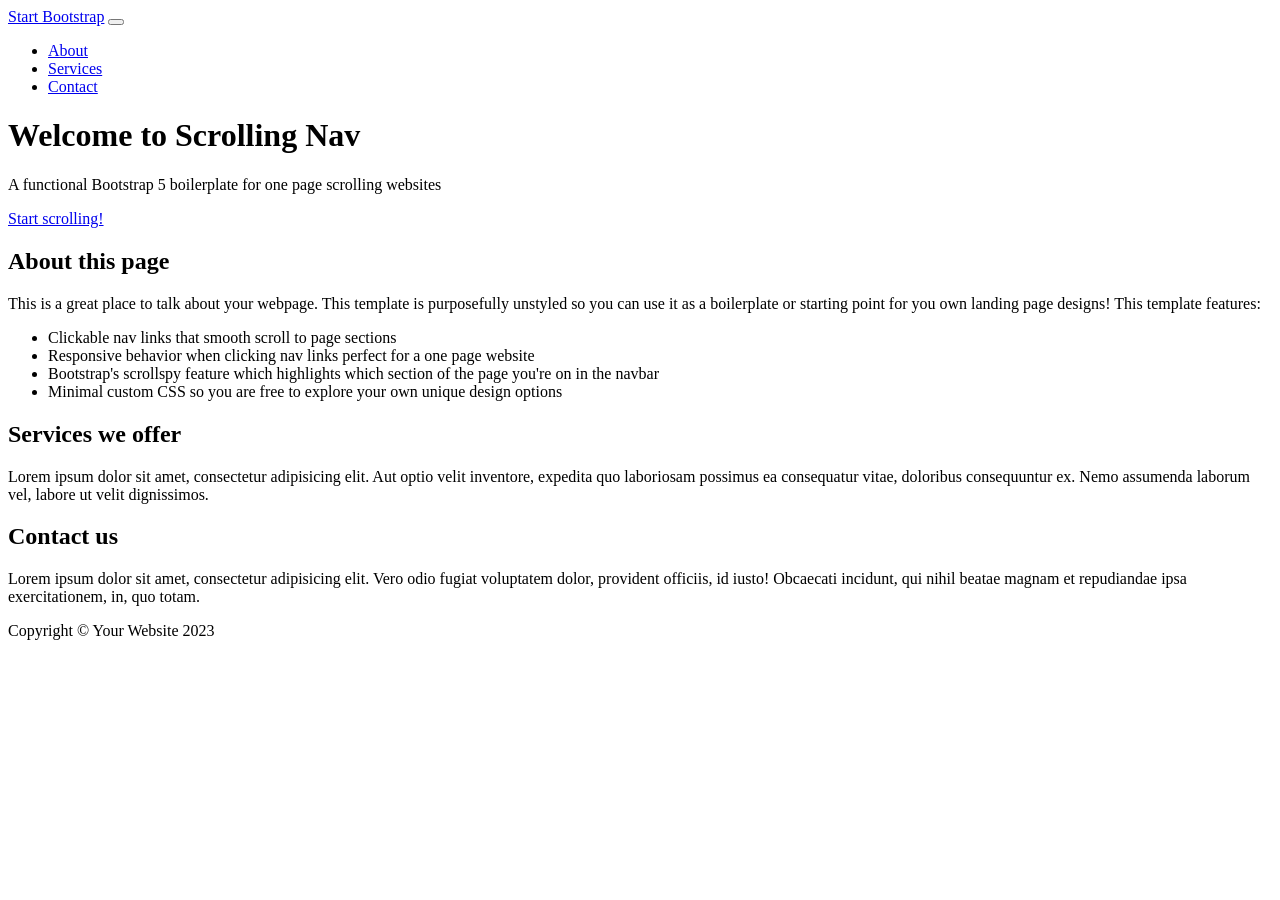
==== docs/index.html @ ee5f9981 "removed folders" ====
<!DOCTYPE html>
<html lang="en">
    <head>
        <meta charset="utf-8" />
        <meta name="viewport" content="width=device-width, initial-scale=1, shrink-to-fit=no" />
        <meta name="description" content="" />
        <meta name="author" content="" />
        <title>Scrolling Nav - Start Bootstrap Template</title>
        <link rel="icon" type="image/x-icon" href="assets/favicon.ico" />
        <!-- Core theme CSS (includes Bootstrap)-->
        <link href="css/styles.css" rel="stylesheet" />
    </head>
    <body id="page-top">
        <!-- Navigation-->
        <nav class="navbar navbar-expand-lg navbar-dark bg-dark fixed-top" id="mainNav">
            <div class="container px-4">
                <a class="navbar-brand" href="#page-top">Start Bootstrap</a>
                <button class="navbar-toggler" type="button" data-bs-toggle="collapse" data-bs-target="#navbarResponsive" aria-controls="navbarResponsive" aria-expanded="false" aria-label="Toggle navigation"><span class="navbar-toggler-icon"></span></button>
                <div class="collapse navbar-collapse" id="navbarResponsive">
                    <ul class="navbar-nav ms-auto">
                        <li class="nav-item"><a class="nav-link" href="#about">About</a></li>
                        <li class="nav-item"><a class="nav-link" href="#services">Services</a></li>
                        <li class="nav-item"><a class="nav-link" href="#contact">Contact</a></li>
                    </ul>
                </div>
            </div>
        </nav>
        <!-- Header-->
        <header class="bg-primary bg-gradient text-white">
            <div class="container px-4 text-center">
                <h1 class="fw-bolder">Welcome to Scrolling Nav</h1>
                <p class="lead">A functional Bootstrap 5 boilerplate for one page scrolling websites</p>
                <a class="btn btn-lg btn-light" href="#about">Start scrolling!</a>
            </div>
        </header>
        <!-- About section-->
        <section id="about">
            <div class="container px-4">
                <div class="row gx-4 justify-content-center">
                    <div class="col-lg-8">
                        <h2>About this page</h2>
                        <p class="lead">This is a great place to talk about your webpage. This template is purposefully unstyled so you can use it as a boilerplate or starting point for you own landing page designs! This template features:</p>
                        <ul>
                            <li>Clickable nav links that smooth scroll to page sections</li>
                            <li>Responsive behavior when clicking nav links perfect for a one page website</li>
                            <li>Bootstrap's scrollspy feature which highlights which section of the page you're on in the navbar</li>
                            <li>Minimal custom CSS so you are free to explore your own unique design options</li>
                        </ul>
                    </div>
                </div>
            </div>
        </section>
        <!-- Services section-->
        <section class="bg-light" id="services">
            <div class="container px-4">
                <div class="row gx-4 justify-content-center">
                    <div class="col-lg-8">
                        <h2>Services we offer</h2>
                        <p class="lead">Lorem ipsum dolor sit amet, consectetur adipisicing elit. Aut optio velit inventore, expedita quo laboriosam possimus ea consequatur vitae, doloribus consequuntur ex. Nemo assumenda laborum vel, labore ut velit dignissimos.</p>
                    </div>
                </div>
            </div>
        </section>
        <!-- Contact section-->
        <section id="contact">
            <div class="container px-4">
                <div class="row gx-4 justify-content-center">
                    <div class="col-lg-8">
                        <h2>Contact us</h2>
                        <p class="lead">Lorem ipsum dolor sit amet, consectetur adipisicing elit. Vero odio fugiat voluptatem dolor, provident officiis, id iusto! Obcaecati incidunt, qui nihil beatae magnam et repudiandae ipsa exercitationem, in, quo totam.</p>
                    </div>
                </div>
            </div>
        </section>
        <!-- Footer-->
        <footer class="py-5 bg-dark">
            <div class="container px-4"><p class="m-0 text-center text-white">Copyright &copy; Your Website 2023</p></div>
        </footer>
        <!-- Bootstrap core JS-->
        <script src="https://cdn.jsdelivr.net/npm/bootstrap@5.2.3/dist/js/bootstrap.bundle.min.js"></script>
        <!-- Core theme JS-->
        <script src="js/scripts.js"></script>
    </body>
</html>
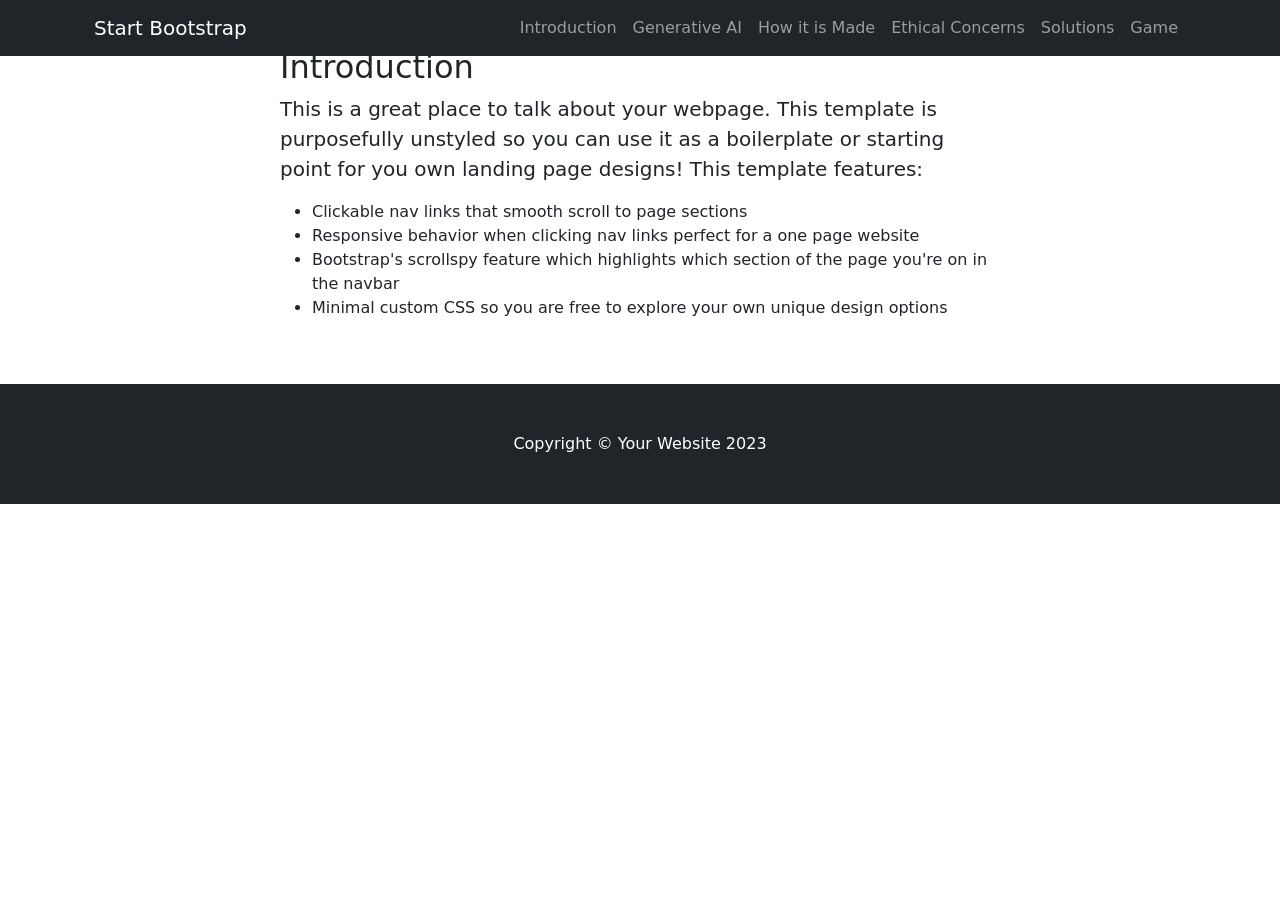
==== commit b30a01b4: "update from scroll to tab system Co-authored-by: Copilot <copilot@github.com>" ====
--- a/docs/index.html
+++ b/docs/index.html
@@ -5,40 +5,36 @@
         <meta name="viewport" content="width=device-width, initial-scale=1, shrink-to-fit=no" />
         <meta name="description" content="" />
         <meta name="author" content="" />
-        <title>Scrolling Nav - Start Bootstrap Template</title>
+        <title>Introduction</title>
         <link rel="icon" type="image/x-icon" href="assets/favicon.ico" />
         <!-- Core theme CSS (includes Bootstrap)-->
-        <link href="css/styles.css" rel="stylesheet" />
+        <link href="styles.css" rel="stylesheet" />
     </head>
     <body id="page-top">
         <!-- Navigation-->
         <nav class="navbar navbar-expand-lg navbar-dark bg-dark fixed-top" id="mainNav">
-            <div class="container px-4">
+            <div class="container px-4" aria-label="Navigation container">
                 <a class="navbar-brand" href="#page-top">Start Bootstrap</a>
                 <button class="navbar-toggler" type="button" data-bs-toggle="collapse" data-bs-target="#navbarResponsive" aria-controls="navbarResponsive" aria-expanded="false" aria-label="Toggle navigation"><span class="navbar-toggler-icon"></span></button>
-                <div class="collapse navbar-collapse" id="navbarResponsive">
+                <nav class="collapse navbar-collapse" id="navbarResponsive" aria-label="Main navigation">
                     <ul class="navbar-nav ms-auto">
-                        <li class="nav-item"><a class="nav-link" href="#about">About</a></li>
-                        <li class="nav-item"><a class="nav-link" href="#services">Services</a></li>
-                        <li class="nav-item"><a class="nav-link" href="#contact">Contact</a></li>
+                        <li class="nav-item"><a class="nav-link" href="index.html">Introduction</a></li>
+                        <li class="nav-item"><a class="nav-link" href="generative-ai.html">Generative AI</a></li>
+                        <li class="nav-item"><a class="nav-link" href="how-it-is-made.html">How it is Made</a></li>
+                        <li class="nav-item"><a class="nav-link" href="ethical-concerns.html">Ethical Concerns</a></li>
+                        <li class="nav-item"><a class="nav-link" href="solutions.html">Solutions</a></li>
+                        <li class="nav-item"><a class="nav-link" href="game.html">Game</a></li>
                     </ul>
-                </div>
+                </nav>
             </div>
         </nav>
-        <!-- Header-->
-        <header class="bg-primary bg-gradient text-white">
-            <div class="container px-4 text-center">
-                <h1 class="fw-bolder">Welcome to Scrolling Nav</h1>
-                <p class="lead">A functional Bootstrap 5 boilerplate for one page scrolling websites</p>
-                <a class="btn btn-lg btn-light" href="#about">Start scrolling!</a>
-            </div>
-        </header>
-        <!-- About section-->
-        <section id="about">
-            <div class="container px-4">
-                <div class="row gx-4 justify-content-center">
-                    <div class="col-lg-8">
-                        <h2>About this page</h2>
+
+        <!-- Introduction section-->
+        <section class="py-5">
+            <div class="container px-4" aria-label="Introduction content">
+                <div class="row gx-4 justify-content-center" aria-label="Introduction layout">
+                    <div class="col-lg-8" aria-label="Introduction main content">
+                        <h2>Introduction</h2>
                         <p class="lead">This is a great place to talk about your webpage. This template is purposefully unstyled so you can use it as a boilerplate or starting point for you own landing page designs! This template features:</p>
                         <ul>
                             <li>Clickable nav links that smooth scroll to page sections</li>
@@ -50,31 +46,9 @@
                 </div>
             </div>
         </section>
-        <!-- Services section-->
-        <section class="bg-light" id="services">
-            <div class="container px-4">
-                <div class="row gx-4 justify-content-center">
-                    <div class="col-lg-8">
-                        <h2>Services we offer</h2>
-                        <p class="lead">Lorem ipsum dolor sit amet, consectetur adipisicing elit. Aut optio velit inventore, expedita quo laboriosam possimus ea consequatur vitae, doloribus consequuntur ex. Nemo assumenda laborum vel, labore ut velit dignissimos.</p>
-                    </div>
-                </div>
-            </div>
-        </section>
-        <!-- Contact section-->
-        <section id="contact">
-            <div class="container px-4">
-                <div class="row gx-4 justify-content-center">
-                    <div class="col-lg-8">
-                        <h2>Contact us</h2>
-                        <p class="lead">Lorem ipsum dolor sit amet, consectetur adipisicing elit. Vero odio fugiat voluptatem dolor, provident officiis, id iusto! Obcaecati incidunt, qui nihil beatae magnam et repudiandae ipsa exercitationem, in, quo totam.</p>
-                    </div>
-                </div>
-            </div>
-        </section>
         <!-- Footer-->
         <footer class="py-5 bg-dark">
-            <div class="container px-4"><p class="m-0 text-center text-white">Copyright &copy; Your Website 2023</p></div>
+            <div class="container px-4" aria-label="Footer content"><p class="m-0 text-center text-white">Copyright &copy; Your Website 2023</p></div>
         </footer>
         <!-- Bootstrap core JS-->
         <script src="https://cdn.jsdelivr.net/npm/bootstrap@5.2.3/dist/js/bootstrap.bundle.min.js"></script>
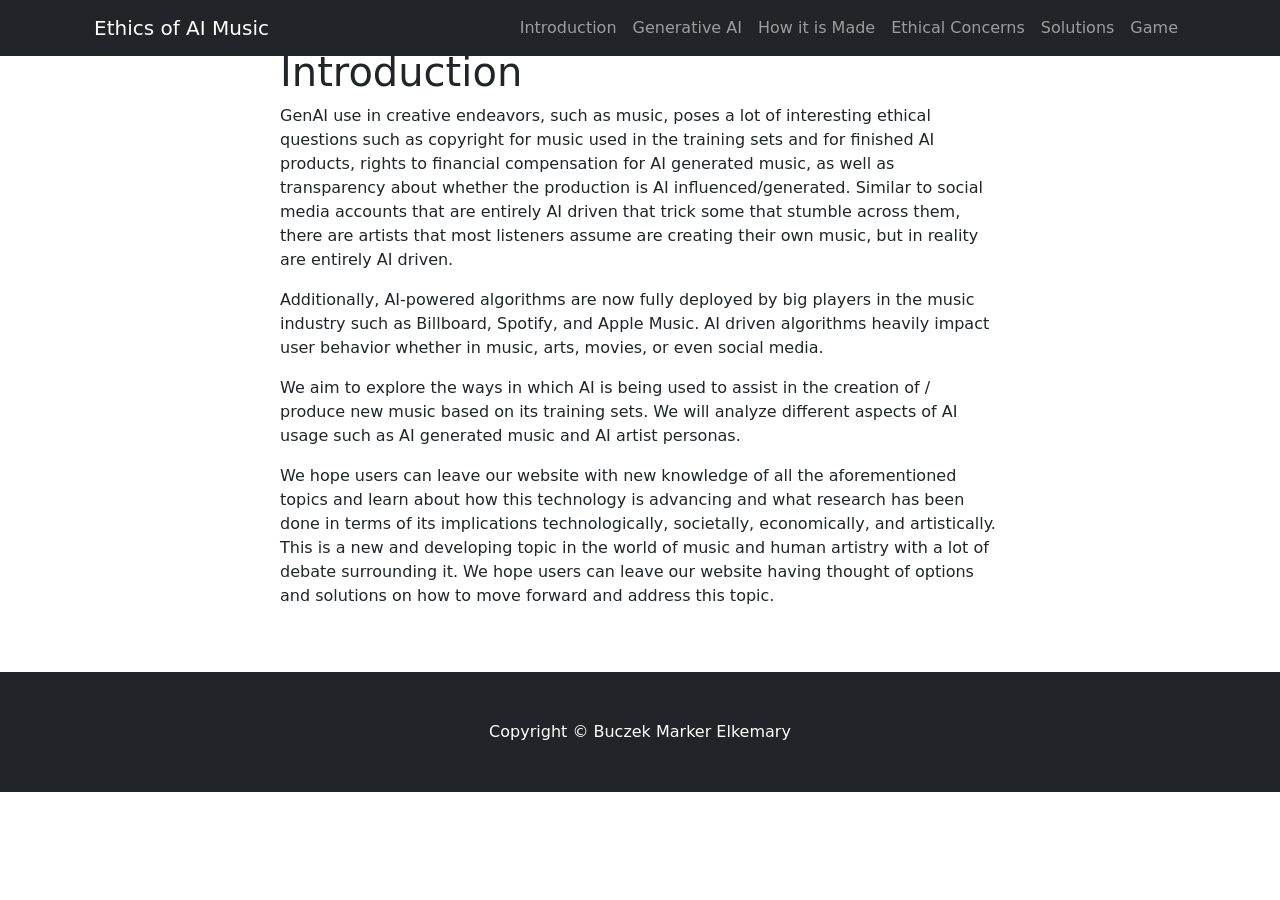
==== commit 451692f1: "worked on solutions and index" ====
--- a/docs/index.html
+++ b/docs/index.html
@@ -5,7 +5,7 @@
         <meta name="viewport" content="width=device-width, initial-scale=1, shrink-to-fit=no" />
         <meta name="description" content="" />
         <meta name="author" content="" />
-        <title>Introduction</title>
+        <title>AI Music</title>
         <link rel="icon" type="image/x-icon" href="assets/favicon.ico" />
         <!-- Core theme CSS (includes Bootstrap)-->
         <link href="styles.css" rel="stylesheet" />
@@ -14,7 +14,7 @@
         <!-- Navigation-->
         <nav class="navbar navbar-expand-lg navbar-dark bg-dark fixed-top" id="mainNav">
             <div class="container px-4" aria-label="Navigation container">
-                <a class="navbar-brand" href="#page-top">Start Bootstrap</a>
+                <a class="navbar-brand" href="#page-top">Ethics of AI Music</a>
                 <button class="navbar-toggler" type="button" data-bs-toggle="collapse" data-bs-target="#navbarResponsive" aria-controls="navbarResponsive" aria-expanded="false" aria-label="Toggle navigation"><span class="navbar-toggler-icon"></span></button>
                 <nav class="collapse navbar-collapse" id="navbarResponsive" aria-label="Main navigation">
                     <ul class="navbar-nav ms-auto">
@@ -34,21 +34,20 @@
             <div class="container px-4" aria-label="Introduction content">
                 <div class="row gx-4 justify-content-center" aria-label="Introduction layout">
                     <div class="col-lg-8" aria-label="Introduction main content">
-                        <h2>Introduction</h2>
-                        <p class="lead">This is a great place to talk about your webpage. This template is purposefully unstyled so you can use it as a boilerplate or starting point for you own landing page designs! This template features:</p>
-                        <ul>
-                            <li>Clickable nav links that smooth scroll to page sections</li>
-                            <li>Responsive behavior when clicking nav links perfect for a one page website</li>
-                            <li>Bootstrap's scrollspy feature which highlights which section of the page you're on in the navbar</li>
-                            <li>Minimal custom CSS so you are free to explore your own unique design options</li>
-                        </ul>
+                        <h1>Introduction</h1>
+                        <p>GenAI use in creative endeavors, such as music, poses a lot of interesting ethical questions such as copyright for music used in the training sets and for finished AI products, rights to financial compensation for AI generated music, as well as transparency about whether the production is AI influenced/generated. Similar to social media accounts that are entirely AI driven that trick some that stumble across them, there are artists that most listeners assume are creating their own music, but in reality are entirely AI driven.</p>
+                        <p>Additionally, AI-powered algorithms are now fully deployed by big players in the music industry such as Billboard, Spotify, and Apple Music. AI driven algorithms heavily impact user behavior whether in music, arts, movies, or even social media.</p>
+                        <p>We aim to explore the ways in which AI is being used to assist in the creation of / produce new music based on its training sets. We will analyze different aspects of AI usage such as AI generated music and AI artist personas.</p>
+                        <p>We hope users can leave our website with new knowledge of all the aforementioned topics and learn about how this technology is advancing and what research has been done in terms of its implications technologically, societally, economically, and artistically. This is a new and developing topic in the world of music and human artistry with a lot of debate surrounding it. We hope users can leave our website having thought of options and solutions on how to move forward and address this topic.</p>
+</p>
+
                     </div>
                 </div>
             </div>
         </section>
         <!-- Footer-->
         <footer class="py-5 bg-dark">
-            <div class="container px-4" aria-label="Footer content"><p class="m-0 text-center text-white">Copyright &copy; Your Website 2023</p></div>
+            <div class="container px-4" aria-label="Footer content"><p class="m-0 text-center text-white">Copyright &copy; Buczek Marker Elkemary </p></div>
         </footer>
         <!-- Bootstrap core JS-->
         <script src="https://cdn.jsdelivr.net/npm/bootstrap@5.2.3/dist/js/bootstrap.bundle.min.js"></script>
